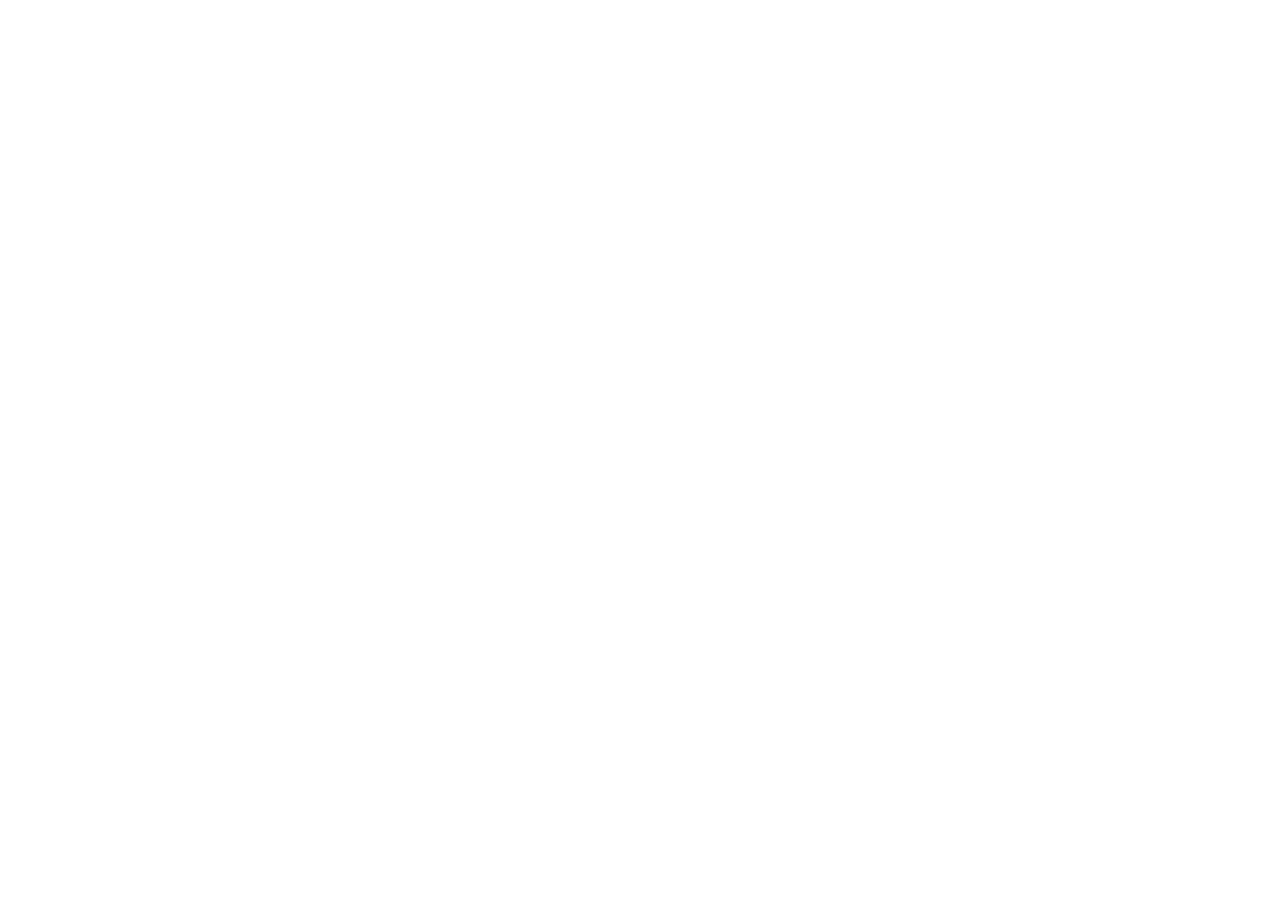
==== index.html @ 2263c978 "added leayers2" ====
<!DOCTYPE html>
<html lang="en-us">

  <head>
    <meta charset="UTF-8">
    <title>Graffiti removal</title>

    <!-- Leaflet CSS -->

     <!-- Leaflet CSS -->
  <link rel="stylesheet" href="https://unpkg.com/leaflet@1.3.3/dist/leaflet.css"
  integrity="sha512-Rksm5RenBEKSKFjgI3a41vrjkw4EVPlJ3+OiI65vTjIdo9brlAacEuKOiQ5OFh7cOI1bkDwLqdLw3Zg0cRJAAQ=="
  crossorigin=""/>
    <link rel="stylesheet" href="https://unpkg.com/leaflet@1.3.3/dist/leaflet.css" integrity="sha512-Rksm5RenBEKSKFjgI3a41vrjkw4EVPlJ3+OiI65vTjIdo9brlAacEuKOiQ5OFh7cOI1bkDwLqdLw3Zg0cRJAAQ==" crossorigin="" />
    <!-- Our CSS  -->
    <link rel="stylesheet" href="static/style.css" />

  </head>

  <body>

    <div id="map"></div>

    


    <!-- Leaflet JS -->
    <script src="https://unpkg.com/leaflet@1.3.3/dist/leaflet.js" 
    integrity="sha512-tAGcCfR4Sc5ZP5ZoVz0quoZDYX5aCtEm/eu1KhSLj2c9eFrylXZknQYmxUssFaVJKvvc0dJQixhGjG2yXWiV9Q==" 
    crossorigin=""></script>
    <!-- D3 CDN -->
    <script src="https://d3js.org/d3.v5.min.js"></script>
    <!-- JS -->

    <!-- API key -->
    <script type="text/javascript" src="static/config.js"></script>
    
    <!-- <script type="text/javascript" src="static/js/heatmap.js"></script> -->

    <!-- Leaflet heatmap plugin-->
    <script type="text/javascript" src="static/leaflet-heat.js"></script> 
    <!-- <script type="text/javascript" src="static/app.js"></script> -->
     <script type="text/javascript" src="static/layers2.js"></script>
     <!-- <script type="text/javascript" src="static/layers.js"></script> -->



  </body>

</html>
---- static/style.css ----
body {
    padding: 0px;
    margin: 0px;
  }
  
  #map,
  body,
  html {
    height: 100%;
  }
  
  html,
body,
#map-id {
  height: 100%;
  padding: 0;
  margin: 0;
}
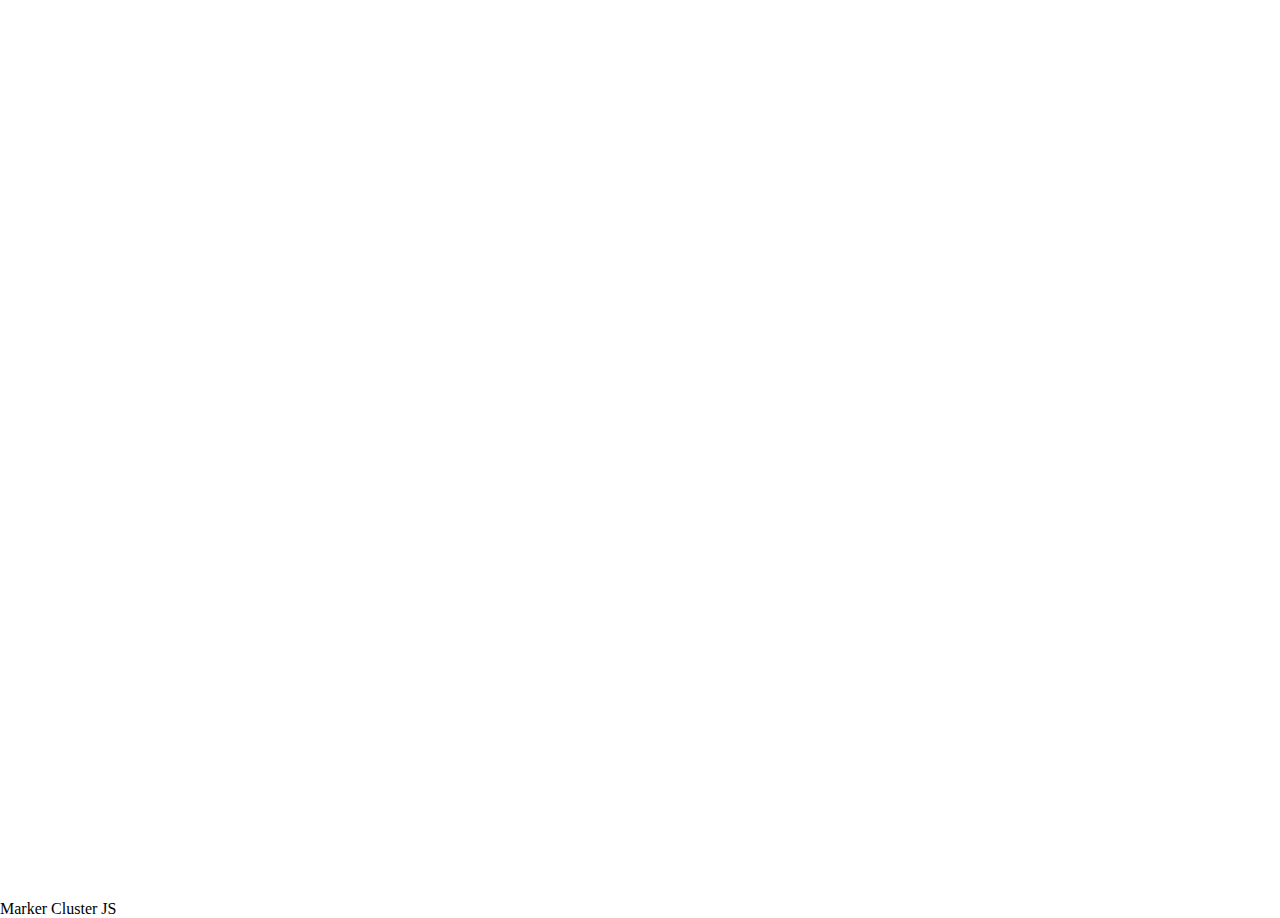
==== commit 0175b358: "working on charts" ====
--- a/index.html
+++ b/index.html
@@ -1,50 +1,44 @@
 <!DOCTYPE html>
 <html lang="en-us">
-
   <head>
     <meta charset="UTF-8">
-    <title>Graffiti removal</title>
+    <title>Graffiti Removal</title>
 
     <!-- Leaflet CSS -->
+    <link rel="stylesheet" href="https://unpkg.com/leaflet@1.3.3/dist/leaflet.css"
+    integrity="sha512-Rksm5RenBEKSKFjgI3a41vrjkw4EVPlJ3+OiI65vTjIdo9brlAacEuKOiQ5OFh7cOI1bkDwLqdLw3Zg0cRJAAQ=="
+    crossorigin=""/>
 
-     <!-- Leaflet CSS -->
-  <link rel="stylesheet" href="https://unpkg.com/leaflet@1.3.3/dist/leaflet.css"
-  integrity="sha512-Rksm5RenBEKSKFjgI3a41vrjkw4EVPlJ3+OiI65vTjIdo9brlAacEuKOiQ5OFh7cOI1bkDwLqdLw3Zg0cRJAAQ=="
-  crossorigin=""/>
-    <link rel="stylesheet" href="https://unpkg.com/leaflet@1.3.3/dist/leaflet.css" integrity="sha512-Rksm5RenBEKSKFjgI3a41vrjkw4EVPlJ3+OiI65vTjIdo9brlAacEuKOiQ5OFh7cOI1bkDwLqdLw3Zg0cRJAAQ==" crossorigin="" />
-    <!-- Our CSS  -->
-    <link rel="stylesheet" href="static/style.css" />
+    <!-- Marker Cluster CSS -->
+    <link rel="stylesheet" type="text/css" href="https://unpkg.com/leaflet.markercluster@1.0.3/dist/MarkerCluster.css">
+    <link rel="stylesheet" type="text/css" href="https://unpkg.com/leaflet.markercluster@1.0.3/dist/MarkerCluster.Default.css">
+
+    <!-- Our CSS -->
+    <link rel="stylesheet" type="text/css" href="static/css/style.css">
 
   </head>
-
   <body>
 
     <div id="map"></div>
 
+    <!-- Leaflet JS -->
+    <script src="https://unpkg.com/leaflet@1.3.3/dist/leaflet.js"
+    integrity="sha512-tAGcCfR4Sc5ZP5ZoVz0quoZDYX5aCtEm/eu1KhSLj2c9eFrylXZknQYmxUssFaVJKvvc0dJQixhGjG2yXWiV9Q=="
+    crossorigin=""></script>
+    <!-- d3 JS -->
+    <script src="https://d3js.org/d3.v5.min.js"></script>
+
+    Marker Cluster JS
+    <script type="text/javascript" src="https://unpkg.com/leaflet.markercluster@1.0.3/dist/leaflet.markercluster.js"></script>
+
+    <!-- Our JS -->
+    <script type="text/javascript" src="static/js/config.js"></script>
+    <!-- <script type="text/javascript" src="static/js/leaflet-heat.js"></script>  -->
+    <!-- <script type="text/javascript" src="static/js/heatmap.js"></script> -->
+    <script type="text/javascript" src="static/js/clusters.js"></script>
     
 
-
-    <!-- Leaflet JS -->
-    <script src="https://unpkg.com/leaflet@1.3.3/dist/leaflet.js" 
-    integrity="sha512-tAGcCfR4Sc5ZP5ZoVz0quoZDYX5aCtEm/eu1KhSLj2c9eFrylXZknQYmxUssFaVJKvvc0dJQixhGjG2yXWiV9Q==" 
-    crossorigin=""></script>
-    <!-- D3 CDN -->
-    <script src="https://d3js.org/d3.v5.min.js"></script>
-    <!-- JS -->
-
-    <!-- API key -->
-    <script type="text/javascript" src="static/config.js"></script>
-    
-    <!-- <script type="text/javascript" src="static/js/heatmap.js"></script> -->
-
-    <!-- Leaflet heatmap plugin-->
-    <script type="text/javascript" src="static/leaflet-heat.js"></script> 
-    <!-- <script type="text/javascript" src="static/app.js"></script> -->
-     <script type="text/javascript" src="static/layers2.js"></script>
-     <!-- <script type="text/javascript" src="static/layers.js"></script> -->
+  </body>
+</html>
 
 
-
-  </body>
-
-</html>--- a/static/css/style.css
+++ b/static/css/style.css
@@ -0,0 +1,29 @@
+/* body {
+    padding: 0px;
+    margin: 0px;
+  }
+  
+  #map,
+  body,
+  html {
+    height: 100%;
+  }
+   */
+
+/* html,
+body,
+#map{
+  height: 100%;
+  padding: 0;
+  margin: 0;
+} */
+body {
+  padding: 0;
+  margin: 0;
+}
+
+#map,
+body,
+html {
+  height: 100%;
+}
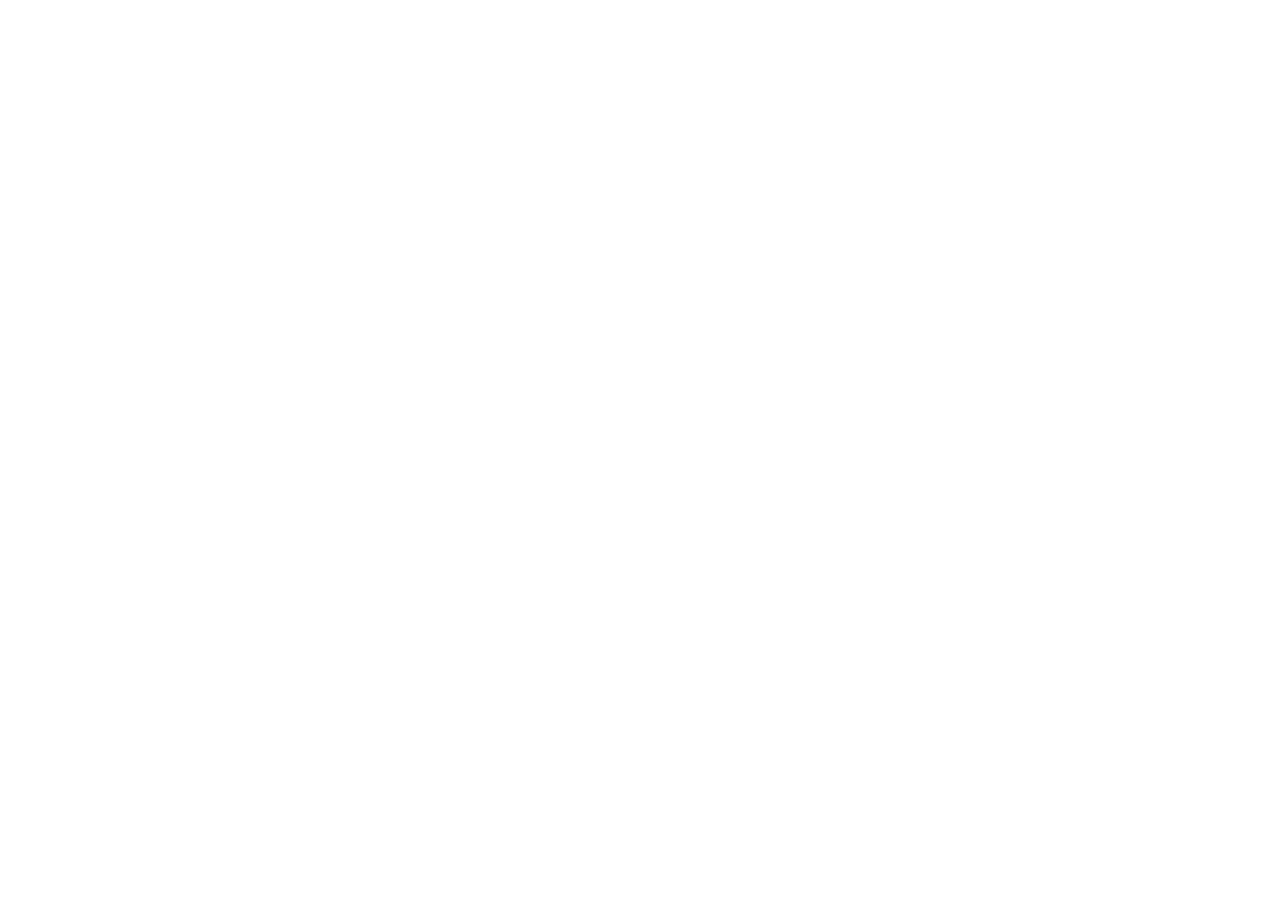
==== commit 32729d8b: "worked on charts" ====
--- a/index.html
+++ b/index.html
@@ -28,12 +28,12 @@
     <!-- d3 JS -->
     <script src="https://d3js.org/d3.v5.min.js"></script>
 
-    Marker Cluster JS
+    <!-- Marker Cluster JS -->
     <script type="text/javascript" src="https://unpkg.com/leaflet.markercluster@1.0.3/dist/leaflet.markercluster.js"></script>
 
     <!-- Our JS -->
     <script type="text/javascript" src="static/js/config.js"></script>
-    <!-- <script type="text/javascript" src="static/js/leaflet-heat.js"></script>  -->
+    <script type="text/javascript" src="static/js/leaflet-heat.js"></script> 
     <!-- <script type="text/javascript" src="static/js/heatmap.js"></script> -->
     <script type="text/javascript" src="static/js/clusters.js"></script>
     
